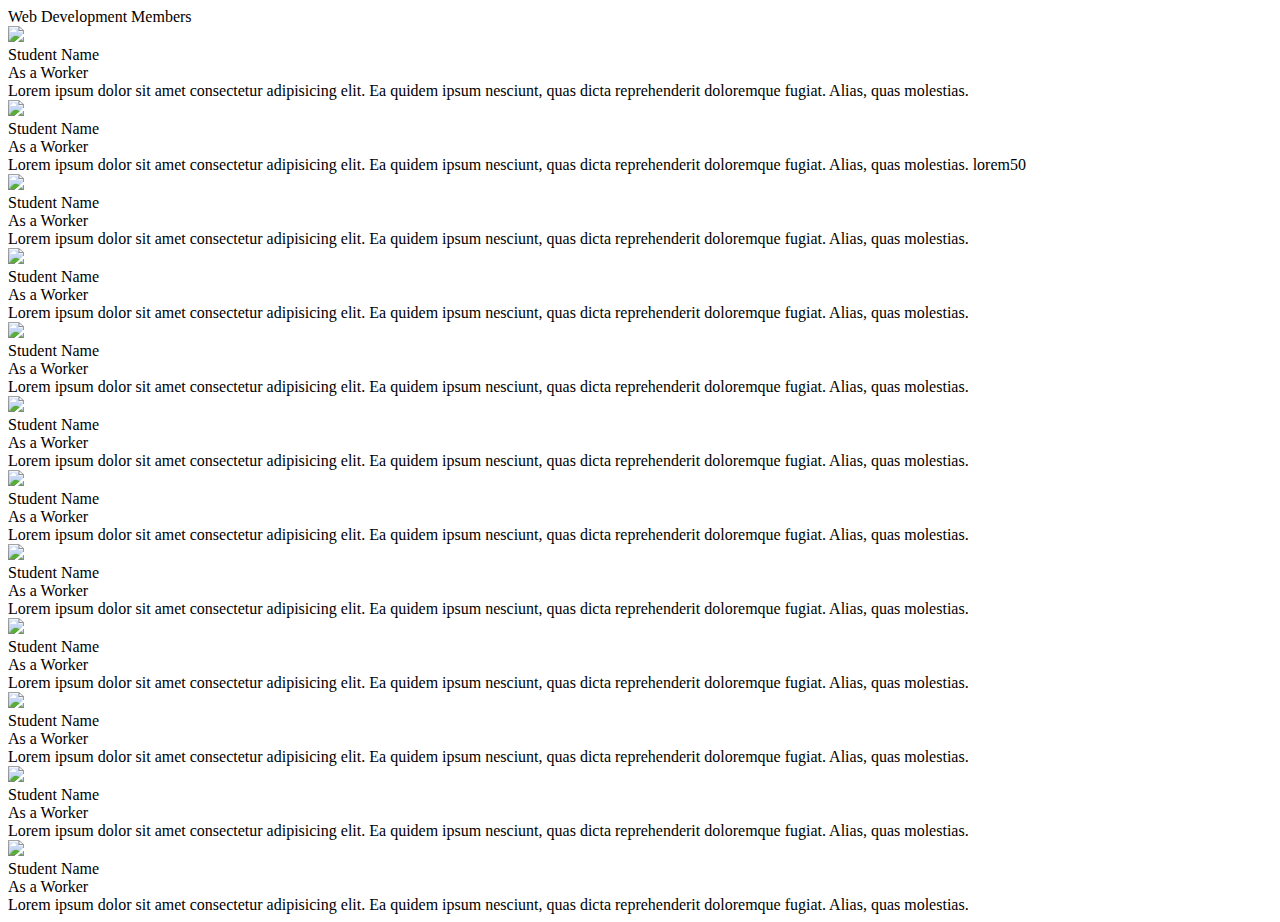
==== index.html @ 25fbdc8f "Merge 43c17d912f9b025e06dc35cd90a49468243c56d0 into 56162d572878fcccb128307bfe0397d45769cdce" ====
<!DOCTYPE html>
<html lang="en">

<head>
    <meta charset="UTF-8">
    <meta http-equiv="X-UA-Compatible" content="IE=edge">
    <meta name="viewport" content="width=device-width, initial-scale=1.0">
    <title>Web Development Profile</title>
    <link rel="stylesheet" href="style.css">
</head>

<body>
    <div class="wrapper">

        <div class="header">Web Development Members</div>

        <div class="cards_wrap">
            <div class="card_itmes">
                <div class="card_inner">
                    <img src="black_panther.png">
                    <div class="role_name">Student Name</div>
                    <div class="work">As a Worker</div>
                    <div class="Discription">Lorem ipsum dolor sit amet consectetur
                        adipisicing elit. Ea quidem ipsum nesciunt, quas dicta reprehenderit
                        doloremque fugiat. Alias, quas molestias.</div>

                </div>
            </div>
           
                <div class="card_itmes">
                    <div class="card_inner">
                        <img src="black_panther.png">
                        <div class="role_name">Student Name</div>
                        <div class="work">As a Worker</div>
                        <div class="Discription">Lorem ipsum dolor sit amet consectetur
                            adipisicing elit. Ea quidem ipsum nesciunt, quas dicta reprehenderit
                            doloremque fugiat. Alias, quas molestias. lorem50</div>

                    </div>
                </div>
                
                    <div class="card_itmes">
                        <div class="card_inner">
                            <img src="black_panther.png">
                            <div class="role_name">Student Name</div>
                            <div class="work">As a Worker</div>
                            <div class="Discription">Lorem ipsum dolor sit amet consectetur
                                adipisicing elit. Ea quidem ipsum nesciunt, quas dicta reprehenderit
                                doloremque fugiat. Alias, quas molestias.</div>

                        </div>
                    </div>
                    
                        <div class="card_itmes">
                            <div class="card_inner">
                                <img src="black_panther.png">
                                <div class="role_name">Student Name</div>
                                <div class="work">As a Worker</div>
                                <div class="Discription">Lorem ipsum dolor sit amet consectetur
                                    adipisicing elit. Ea quidem ipsum nesciunt, quas dicta reprehenderit
                                    doloremque fugiat. Alias, quas molestias.</div>

                            </div>
                        </div>
                        
                            <div class="card_itmes">
                                <div class="card_inner">
                                    <img src="black_panther.png">
                                    <div class="role_name">Student Name</div>
                                    <div class="work">As a Worker</div>
                                    <div class="Discription">Lorem ipsum dolor sit amet consectetur
                                        adipisicing elit. Ea quidem ipsum nesciunt, quas dicta reprehenderit
                                        doloremque fugiat. Alias, quas molestias.</div>

                                </div>
                            </div>
                            
                                <div class="card_itmes">
                                    <div class="card_inner">
                                        <img src="black_panther.png">
                                        <div class="role_name">Student Name</div>
                                        <div class="work">As a Worker</div>
                                        <div class="Discription">Lorem ipsum dolor sit amet consectetur
                                            adipisicing elit. Ea quidem ipsum nesciunt, quas dicta reprehenderit
                                            doloremque fugiat. Alias, quas molestias.</div>

                                    </div>
                                </div>
                              
                                    <div class="card_itmes">
                                        <div class="card_inner">
                                            <img src="black_panther.png">
                                            <div class="role_name">Student Name</div>
                                            <div class="work">As a Worker</div>
                                            <div class="Discription">Lorem ipsum dolor sit amet consectetur
                                                adipisicing elit. Ea quidem ipsum nesciunt, quas dicta reprehenderit
                                                doloremque fugiat. Alias, quas molestias.</div>

                                        </div>
                                    </div>
                                    
                                        <div class="card_itmes">
                                            <div class="card_inner">
                                                <img src="black_panther.png">
                                                <div class="role_name">Student Name</div>
                                                <div class="work">As a Worker</div>
                                                <div class="Discription">Lorem ipsum dolor sit amet consectetur
                                                    adipisicing elit. Ea quidem ipsum nesciunt, quas dicta reprehenderit
                                                    doloremque fugiat. Alias, quas molestias.</div>

                                            </div>
                                        </div>
                                        <div class="card_itmes">
                                            <div class="card_inner">
                                                <img src="black_panther.png">
                                                <div class="role_name">Student Name</div>
                                                <div class="work">As a Worker</div>
                                                <div class="Discription">Lorem ipsum dolor sit amet consectetur
                                                    adipisicing elit. Ea quidem ipsum nesciunt, quas dicta reprehenderit
                                                    doloremque fugiat. Alias, quas molestias.</div>

                                            </div>
                                        </div>
                                        <div class="card_itmes">
                                            <div class="card_inner">
                                                <img src="black_panther.png">
                                                <div class="role_name">Student Name</div>
                                                <div class="work">As a Worker</div>
                                                <div class="Discription">Lorem ipsum dolor sit amet consectetur
                                                    adipisicing elit. Ea quidem ipsum nesciunt, quas dicta reprehenderit
                                                    doloremque fugiat. Alias, quas molestias.</div>

                                            </div>
                                        </div>
                                        <div class="card_itmes">
                                            <div class="card_inner">
                                                <img src="black_panther.png">
                                                <div class="role_name">Student Name</div>
                                                <div class="work">As a Worker</div>
                                                <div class="Discription">Lorem ipsum dolor sit amet consectetur
                                                    adipisicing elit. Ea quidem ipsum nesciunt, quas dicta reprehenderit
                                                    doloremque fugiat. Alias, quas molestias.</div>

                                            </div>
                                        </div>
                                           <div class="card_itmes">
                                            <div class="card_inner">
                                                <img src="black_panther.png">
                                                <div class="role_name">Student Name</div>
                                                <div class="work">As a Worker</div>
                                                <div class="Discription">Lorem ipsum dolor sit amet consectetur
                                                    adipisicing elit. Ea quidem ipsum nesciunt, quas dicta reprehenderit
                                                    doloremque fugiat. Alias, quas molestias.</div>
                                            </div>
                                        </div>
                                    </div>
    </div>             
</body>

</html>
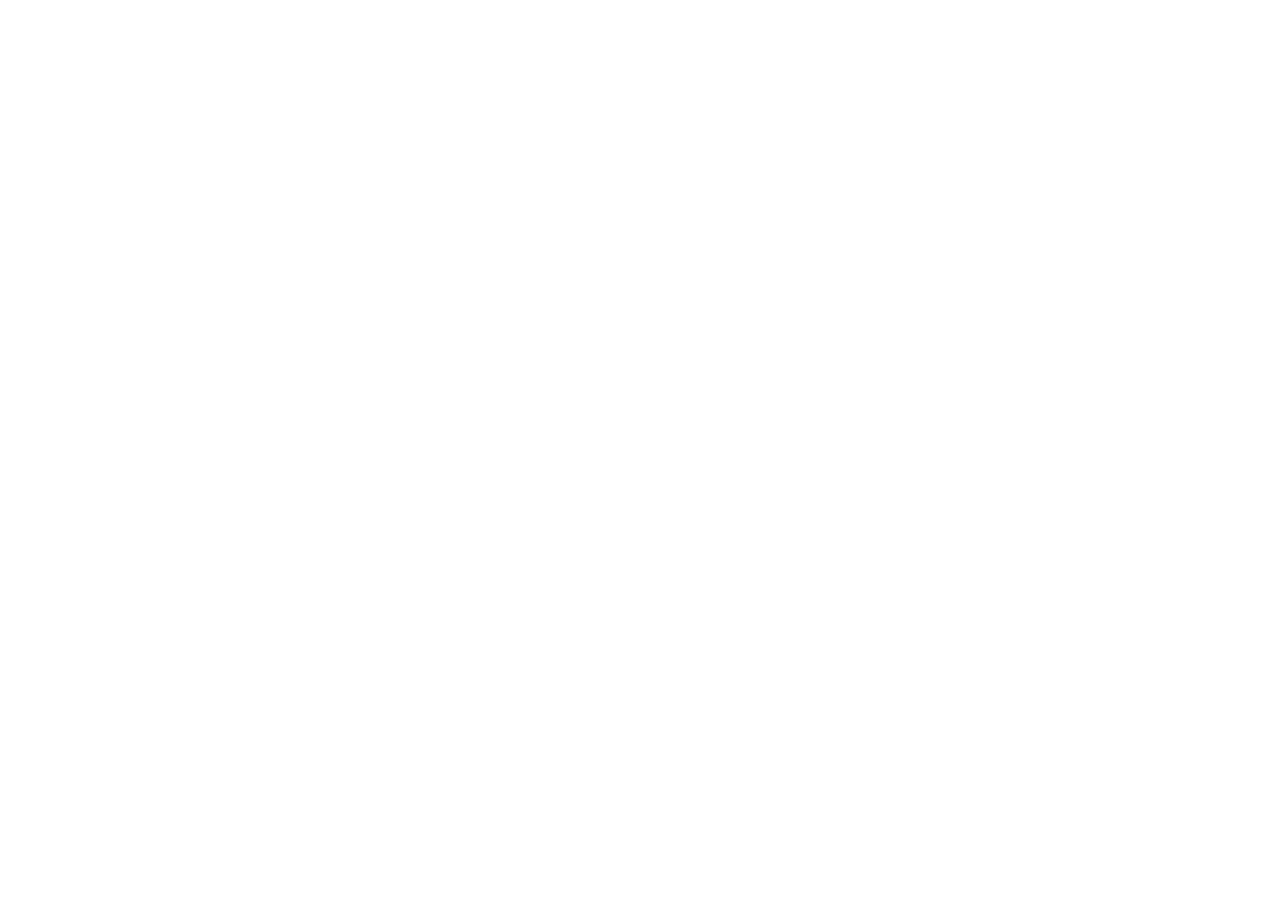
==== commit 87f41443: "Merge pull request #28 from mohitpatel124/patch-1" ====
--- a/index.html
+++ b/index.html
@@ -5,22 +5,22 @@
     <meta charset="UTF-8">
     <meta http-equiv="X-UA-Compatible" content="IE=edge">
     <meta name="viewport" content="width=device-width, initial-scale=1.0">
-    <title>Web Development Profile</title>
+    <title>index.dev/title>
     <link rel="stylesheet" href="style.css">
 </head>
 
 <body>
-    <div class="wrapper">
+    <div class="card items">
 
-        <div class="header">Web Development Members</div>
+        <div class="header">web devalopment member</div>
 
-        <div class="cards_wrap">
+        <div class="picker_wrap">
             <div class="card_itmes">
-                <div class="card_inner">
+                <div class="card_image">
                     <img src="black_panther.png">
-                    <div class="role_name">Student Name</div>
-                    <div class="work">As a Worker</div>
-                    <div class="Discription">Lorem ipsum dolor sit amet consectetur
+                    <div class="Role_name">Student Name</div>
+                    <div class="Work">AS a worker</div>
+                    <div class="About him">Lorem ipsum dolor sit amet consectetur
                         adipisicing elit. Ea quidem ipsum nesciunt, quas dicta reprehenderit
                         doloremque fugiat. Alias, quas molestias.</div>
 
@@ -30,9 +30,9 @@
                 <div class="card_itmes">
                     <div class="card_inner">
                         <img src="black_panther.png">
-                        <div class="role_name">Student Name</div>
-                        <div class="work">As a Worker</div>
-                        <div class="Discription">Lorem ipsum dolor sit amet consectetur
+                        <div class="Role_name">student name</div>
+                        <div class="skills">AS a worker</div>
+                        <div class="About us">Lorem ipsum dolor sit amet consectetur
                             adipisicing elit. Ea quidem ipsum nesciunt, quas dicta reprehenderit
                             doloremque fugiat. Alias, quas molestias. lorem50</div>
 
@@ -41,22 +41,21 @@
                 
                     <div class="card_itmes">
                         <div class="card_inner">
-                            <img src="black_panther.png">
-                            <div class="role_name">Student Name</div>
-                            <div class="work">As a Worker</div>
-                            <div class="Discription">Lorem ipsum dolor sit amet consectetur
+                            <img src="black_panther.png>
+                            <div class="Role_name">student Name</div>
+                            <div class="skills">AS a worker</div>
+                            <div class="About us">Lorem ipsum dolor sit amet consectetur
                                 adipisicing elit. Ea quidem ipsum nesciunt, quas dicta reprehenderit
                                 doloremque fugiat. Alias, quas molestias.</div>
-
                         </div>
                     </div>
                     
                         <div class="card_itmes">
                             <div class="card_inner">
                                 <img src="black_panther.png">
-                                <div class="role_name">Student Name</div>
-                                <div class="work">As a Worker</div>
-                                <div class="Discription">Lorem ipsum dolor sit amet consectetur
+                                <div class="Role_name">student name</div>
+                                <div class="knolage">AS a worker</div>
+                                <div class=" person Us">Lorem ipsum dolor sit amet consectetur
                                     adipisicing elit. Ea quidem ipsum nesciunt, quas dicta reprehenderit
                                     doloremque fugiat. Alias, quas molestias.</div>
 
@@ -64,11 +63,11 @@
                         </div>
                         
                             <div class="card_itmes">
-                                <div class="card_inner">
+                                <div class="card_image">
                                     <img src="black_panther.png">
-                                    <div class="role_name">Student Name</div>
-                                    <div class="work">As a Worker</div>
-                                    <div class="Discription">Lorem ipsum dolor sit amet consectetur
+                                    <div class="Role_no">student name</div>
+                                    <div class="skills">AS a worker</div>
+                                    <div class=" orther s">Lorem ipsum dolor sit amet consectetur
                                         adipisicing elit. Ea quidem ipsum nesciunt, quas dicta reprehenderit
                                         doloremque fugiat. Alias, quas molestias.</div>
 
@@ -76,11 +75,11 @@
                             </div>
                             
                                 <div class="card_itmes">
-                                    <div class="card_inner">
+                                    <div class="card_upeer">
                                         <img src="black_panther.png">
-                                        <div class="role_name">Student Name</div>
-                                        <div class="work">As a Worker</div>
-                                        <div class="Discription">Lorem ipsum dolor sit amet consectetur
+                                        <div class="Role_sgar">student name</div>
+                                        <div class=" knowlwdge">AS a worker</div>
+                                        <div class="About us">Lorem ipsum dolor sit amet consectetur
                                             adipisicing elit. Ea quidem ipsum nesciunt, quas dicta reprehenderit
                                             doloremque fugiat. Alias, quas molestias.</div>
 
@@ -90,8 +89,8 @@
                                     <div class="card_itmes">
                                         <div class="card_inner">
                                             <img src="black_panther.png">
-                                            <div class="role_name">Student Name</div>
-                                            <div class="work">As a Worker</div>
+                                            <div class="Role_name">student name</div>
+                                            <div class="know;lwdge">AS a worker</div>
                                             <div class="Discription">Lorem ipsum dolor sit amet consectetur
                                                 adipisicing elit. Ea quidem ipsum nesciunt, quas dicta reprehenderit
                                                 doloremque fugiat. Alias, quas molestias.</div>
@@ -102,9 +101,9 @@
                                         <div class="card_itmes">
                                             <div class="card_inner">
                                                 <img src="black_panther.png">
-                                                <div class="role_name">Student Name</div>
-                                                <div class="work">As a Worker</div>
-                                                <div class="Discription">Lorem ipsum dolor sit amet consectetur
+                                                <div class="Role_name">student name</div>
+                                                <div class="work">AS a worker</div>
+                                                <div class="About_us">Lorem ipsum dolor sit amet consectetur
                                                     adipisicing elit. Ea quidem ipsum nesciunt, quas dicta reprehenderit
                                                     doloremque fugiat. Alias, quas molestias.</div>
 
@@ -113,9 +112,9 @@
                                         <div class="card_itmes">
                                             <div class="card_inner">
                                                 <img src="black_panther.png">
-                                                <div class="role_name">Student Name</div>
-                                                <div class="work">As a Worker</div>
-                                                <div class="Discription">Lorem ipsum dolor sit amet consectetur
+                                                <div class="Role_name">student name</div>
+                                                <div class="knowlwdge">AS a worker</div>
+                                                <div class="About_us">Lorem ipsum dolor sit amet consectetur
                                                     adipisicing elit. Ea quidem ipsum nesciunt, quas dicta reprehenderit
                                                     doloremque fugiat. Alias, quas molestias.</div>
 
@@ -124,9 +123,9 @@
                                         <div class="card_itmes">
                                             <div class="card_inner">
                                                 <img src="black_panther.png">
-                                                <div class="role_name">Student Name</div>
-                                                <div class="work">As a Worker</div>
-                                                <div class="Discription">Lorem ipsum dolor sit amet consectetur
+                                                <div class="role_name">student name</div>
+                                                <div class="work">AS a worker</div>
+                                                <div class="About_us">Lorem ipsum dolor sit amet consectetur
                                                     adipisicing elit. Ea quidem ipsum nesciunt, quas dicta reprehenderit
                                                     doloremque fugiat. Alias, quas molestias.</div>
 
@@ -135,9 +134,9 @@
                                         <div class="card_itmes">
                                             <div class="card_inner">
                                                 <img src="black_panther.png">
-                                                <div class="role_name">Student Name</div>
-                                                <div class="work">As a Worker</div>
-                                                <div class="Discription">Lorem ipsum dolor sit amet consectetur
+                                                <div class="role_name">student name</div>
+                                                <div class="knowlwdge">AS a worker</div>
+                                                <div class="About_us">Lorem ipsum dolor sit amet consectetur
                                                     adipisicing elit. Ea quidem ipsum nesciunt, quas dicta reprehenderit
                                                     doloremque fugiat. Alias, quas molestias.</div>
 
@@ -146,9 +145,9 @@
                                            <div class="card_itmes">
                                             <div class="card_inner">
                                                 <img src="black_panther.png">
-                                                <div class="role_name">Student Name</div>
-                                                <div class="work">As a Worker</div>
-                                                <div class="Discription">Lorem ipsum dolor sit amet consectetur
+                                                <div class="role_name">student name</div>
+                                                <div class="knowlwdge">AS a worker</div>
+                                                <div class="About us">Lorem ipsum dolor sit amet consectetur
                                                     adipisicing elit. Ea quidem ipsum nesciunt, quas dicta reprehenderit
                                                     doloremque fugiat. Alias, quas molestias.</div>
                                             </div>
--- a/style.css
+++ b/style.css
@@ -0,0 +1,116 @@
+@import url('https://fonts.googleapis.com/css2?family=Noto+Sans+JP:wght@100;400;900&display=swap');
+
+* {
+    margin: 0;
+    padding: 0;
+    box-sizing: border-box;
+    font-family: 'Noto Sans JP', sans-serif;
+}
+
+body {
+    background-color: rgb(201, 201, 193);
+}
+
+.wrapper .header {
+    width: 200%;
+    height: 60px;
+    background: #e36686;
+    border: 6px white;
+    color: #fff;
+    text-align: center;
+    display:absolute;
+    justify-content: center;
+    align-items: center;
+    font-size: 25px;
+    text-transform: uppercase;
+    letter-spacing: 5px;
+    font-weight: 700;
+}
+
+.cards_wrap {
+    padding: 25px;
+    width: 100%;
+    display:relative;
+    justify-content: space-between;
+    flex-wrap: wrap;
+  
+
+}
+
+
+.card_itmes {
+    padding: 15px 25px;
+    width: 26%;
+
+}
+
+.cards_wrap .card_inner
+ {
+    background:aqua;
+    border-radius: 5px;
+    padding: 35px 20px;
+    min-width: 225px;
+    min-height: 315px;
+   width: 100%
+}
+.cards_wrap .card_inner img
+{
+	width: 80px;
+	height: 80px;
+	margin-bottom: 5px;
+}
+.cards_wrap .card_inner .role_name
+{
+	color: #e36686;
+	font-weight: 900;
+	letter-spacing: 2px;
+	text-transform: uppercase;
+	font-size: 20px;
+	white-space: nowrap;
+    overflow: hidden;
+    
+}
+
+.card_itmes.cards_wrap .real_name
+{
+	color: #b6c0c2;
+   
+	font-size: 12px;
+	font-weight: 200;
+	margin: 5px 0 10px;
+}
+
+
+.cards_wrap .card_itmes .about us
+{
+	font-size: 15px;
+	line-height: 25px;
+	color:gry;
+}
+@media screen and (max-width: 1025px)
+{
+	.cards_wrap .card_itmes{
+		width: 35%;
+	}
+}
+
+@media screen and (max-width: 769px)
+{
+	.cards_wrap .card_itmes{
+		width: 50%;
+	}
+	.wrapper .header{
+		font-size: 15px;
+		height: 60px;
+	}
+}
+
+@media screen and (max-width: 569px)
+{
+	.cards_wrap .card_itmes{
+		width: 100%;
+	}
+	.wrapper .header{
+		font-size: 15px;
+	}
+}
